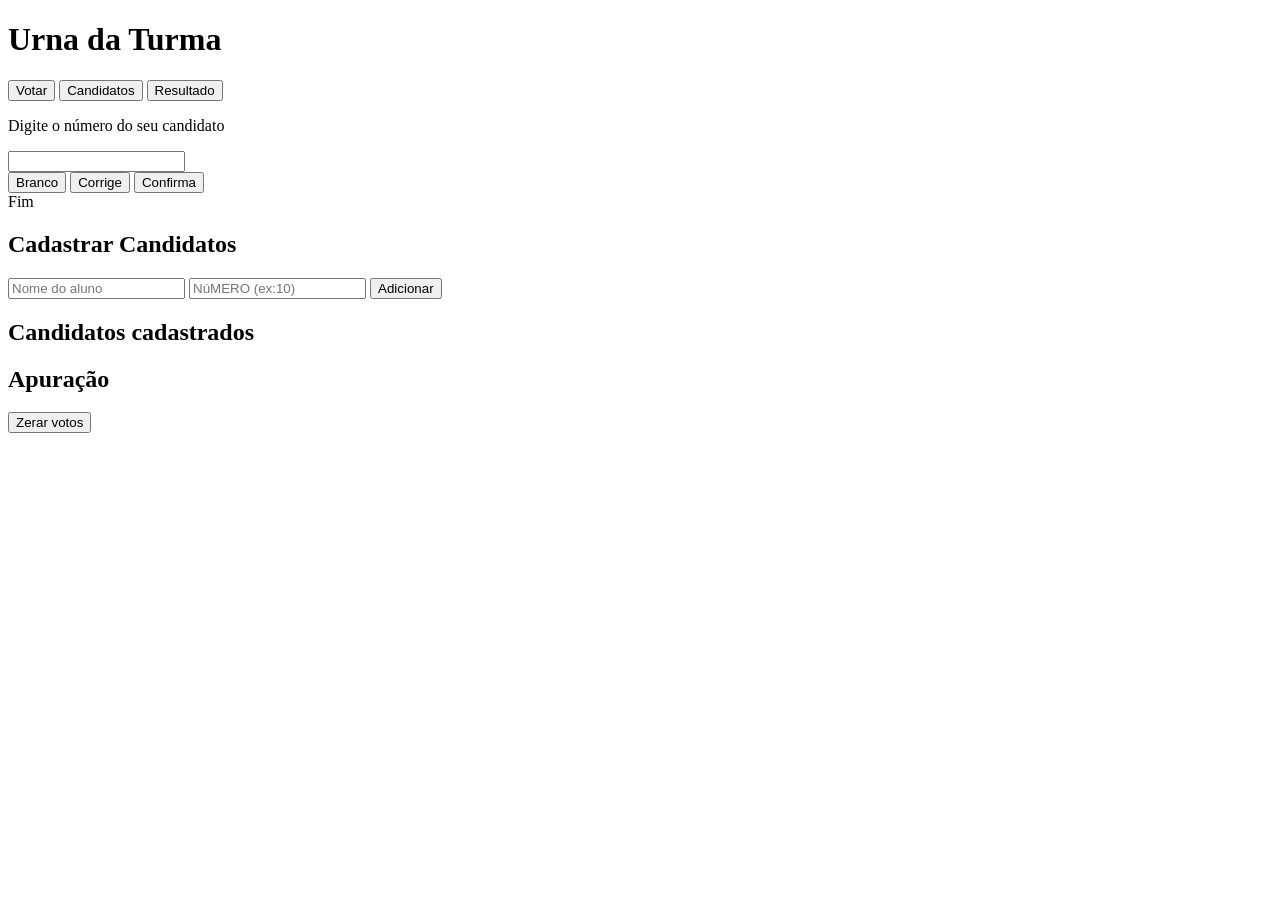
==== index.html @ 6e13bad3 "Primeiro commit: simulador de urna eletrônica" ====
<!DOCTYPE html>
<html lang="en">
<head>
    <meta charset="UTF-8">
    <meta name="viewport" content="width=device-width, initial-scale=1.0">
    <title>Urna</title>
</head>
<body>
    <header>
        <h1>Urna da Turma</h1>
        <nav>
           <button class="aba ativa" data-tela="votacao">Votar</button>
           <button class="aba" data-tela="candidatos">Candidatos</button>
           <button class="aba" data-tela="resultado">Resultado</button>
        </nav>
    </header>

    <main>
        <section id="votacao" class="tela ativa"></section>
        <div class="urna">
            <div class="visor">
            <p class="rotulo">Digite o número do seu candidato</p>
            <input type="text" id="numerovoto" maxlength="2" inputmode="numeric"  autocomplete="off">
            <div id="previa" class="previa"> 
        </div>

        <div class="botoes-urna">
            <button id="btnBranco" class="branco">Branco</button>
            <button id="btnCorrige" class="corrige">Corrige</button>
            <button id="btbConfirma" class="confirma">Confirma</button>            
        </div>
    </div>
    <div id="fim">Fim</div>
    <section id="candidatos" class="tela">
        <h2>Cadastrar Candidatos</h2>
        <form id="formCandidato">
            <input type="text" id="nomeCandidato" placeholder="Nome do aluno" required>
            <input type="text" id="numeroCandidato" placeholder="NúMERO (ex:10)" maxlength="2" inputmode="numeric">
            <button type="sumbit">Adicionar</button>
        </form>

        <h2>Candidatos cadastrados</h2>
        <ul id="listaCandidatos"></ul>
        </section>

        <section id="resultado" class="tela">
            <h2>Apuração</h2>
            <p id="totalVotos"></p>
            <div id="listaResultado"></div>
            <button id="btnZerar" class="perigo">Zerar votos</button>
        </section>
    </main>

        <script src = "./script.js"></script>
</body>
</html>
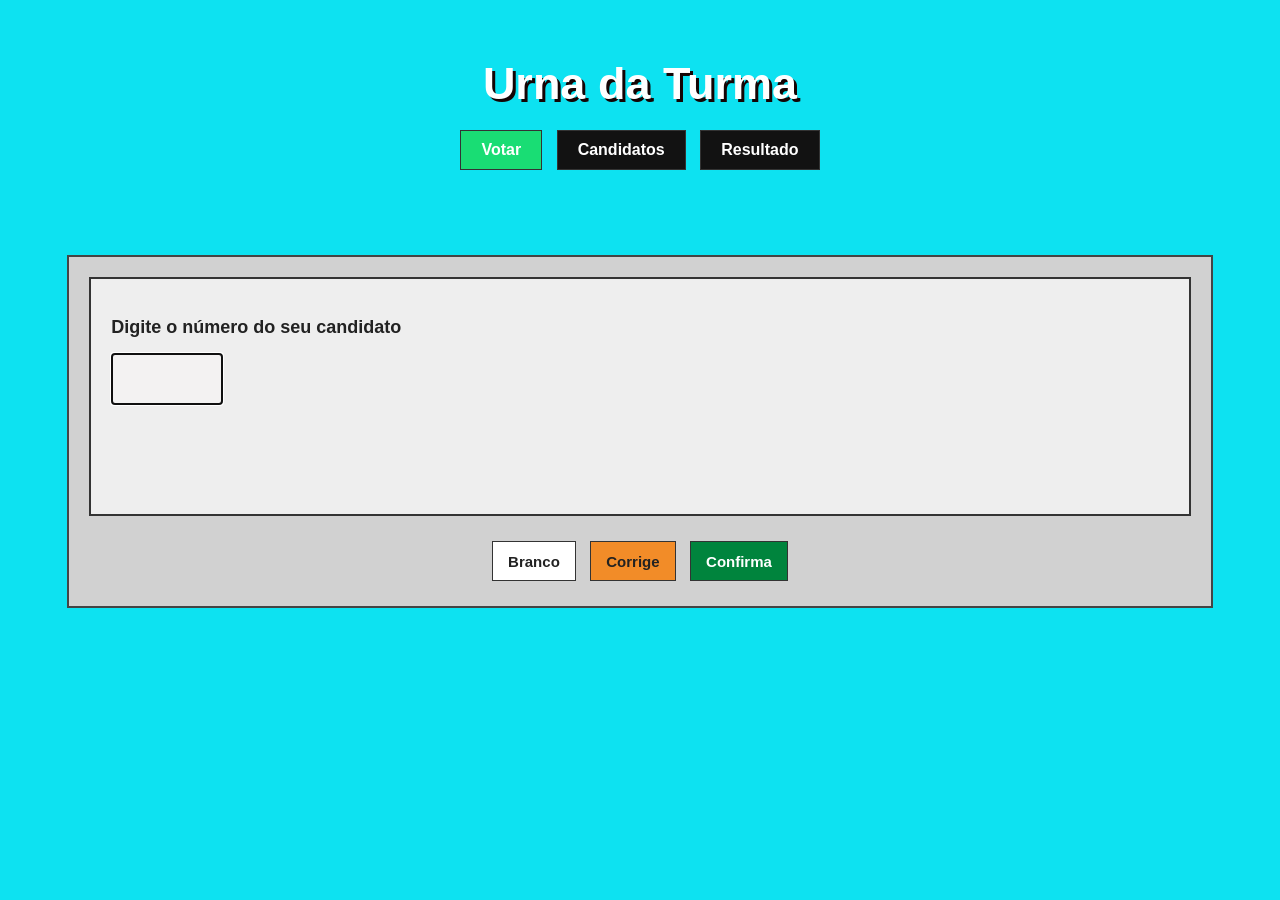
==== commit b6bcf27f: "Adiciona login, cadastro, style.css e reorganiza scripts na pasta JS" ====
--- a/index.html
+++ b/index.html
@@ -1,9 +1,10 @@
 <!DOCTYPE html>
-<html lang="en">
+<html lang="pt-BR">
 <head>
     <meta charset="UTF-8">
     <meta name="viewport" content="width=device-width, initial-scale=1.0">
     <title>Urna</title>
+    <link rel="stylesheet" href="./style.css">
 </head>
 <body>
     <header>
@@ -16,31 +17,37 @@
     </header>
 
     <main>
-        <section id="votacao" class="tela ativa"></section>
-        <div class="urna">
-            <div class="visor">
-            <p class="rotulo">Digite o número do seu candidato</p>
-            <input type="text" id="numerovoto" maxlength="2" inputmode="numeric"  autocomplete="off">
-            <div id="previa" class="previa"> 
-        </div>
 
-        <div class="botoes-urna">
-            <button id="btnBranco" class="branco">Branco</button>
-            <button id="btnCorrige" class="corrige">Corrige</button>
-            <button id="btbConfirma" class="confirma">Confirma</button>            
-        </div>
-    </div>
-    <div id="fim">Fim</div>
-    <section id="candidatos" class="tela">
-        <h2>Cadastrar Candidatos</h2>
-        <form id="formCandidato">
-            <input type="text" id="nomeCandidato" placeholder="Nome do aluno" required>
-            <input type="text" id="numeroCandidato" placeholder="NúMERO (ex:10)" maxlength="2" inputmode="numeric">
-            <button type="sumbit">Adicionar</button>
-        </form>
+        <section id="votacao" class="tela ativa">
+           
+            <div id="urna">
+                <div class="visor">
+                    <p class="rotulo">Digite o número do seu candidato</p>
+                    <input type="text" id="numerovoto" maxlength="2" inputmode="numeric" autocomplete="off">
+                    <div id="previa" class="previa"></div> 
+                </div>
 
-        <h2>Candidatos cadastrados</h2>
-        <ul id="listaCandidatos"></ul>
+                <div class="botoes-urna">
+                    <button id="btnBranco" class="branco">Branco</button>
+                    <button id="btnCorrige" class="corrige">Corrige</button>
+                    <button id="btnConfirma" class="confirma">Confirma</button>            
+                </div>
+            </div>
+
+            <div id="fim" style="display: none;"><h1>FIM</h1></div>
+        </section>
+
+        <section id="candidatos" class="tela">
+            <h2>Cadastrar Candidatos</h2>
+            <form id="formCandidato">
+                <input type="text" id="nomeCandidato" placeholder="Nome do aluno" required>
+                <input type="text" id="numeroCandidato" placeholder="NÚMERO (ex: 10)" maxlength="2" inputmode="numeric" required>
+            
+                <button type="submit">Adicionar</button>
+            </form>
+
+            <h2>Candidatos cadastrados</h2>
+            <ul id="listaCandidatos"></ul>
         </section>
 
         <section id="resultado" class="tela">
@@ -51,6 +58,8 @@
         </section>
     </main>
 
-        <script src = "./script.js"></script>
+    <script src="./JS/script.js"></script>
 </body>
-</html>+</html>
+
+
--- a/style.css
+++ b/style.css
@@ -0,0 +1,260 @@
+body {
+    background-color: #0de2f1;
+    color: rgb(238, 227, 227);
+    text-align: center;
+    font-family: Arial, Helvetica, sans-serif;
+}
+
+header {
+    padding: 20px;
+    margin-bottom: 20px;
+}
+
+h1 {
+    font-size: 45px;
+    font-weight: bold;
+    color: white;
+    margin-bottom: 15px;
+    text-shadow: 3px 3px 0px #140505;
+}
+
+h2 {
+    font-size: 25px;
+    margin: 20px 0;
+}
+
+nav {
+    margin-top: 15px;
+}
+
+.aba {
+    padding: 10px 20px;
+    margin: 5px;
+    border: 1px solid #333333;
+    background: #121212;
+    color: white;
+    font-size: 16px;
+    font-weight: bold;
+    cursor: pointer;
+    transition: 0.2s;
+}
+
+.aba:hover {
+    background: #333333;
+}
+
+.aba.ativa {
+    background: #19dd74;
+    color: white;
+}
+
+.tela {
+    display: none;
+    padding: 20px;
+}
+
+.tela.ativa {
+    display: block;
+}
+
+#urna {
+    width: 90%;
+    margin: 20px auto;
+    padding: 20px;
+    background: #d1d1d1;
+    border: 2px solid #444444;
+}
+
+.visor {
+    height: 195px;
+    padding: 20px;
+    margin-bottom: 20px;
+    background: #eeeeee;
+    border: 2px solid #333333;
+    color: #222222;
+    text-align: left;
+}
+
+.rotulo {
+    font-size: 18px;
+    font-weight: bold;
+    margin-bottom: 15px;
+}
+
+#numerovoto {
+    width: 100px;
+    height: 40px;
+    padding: 5px;
+    border: 1px solid #333333;
+    background: rgb(243, 242, 242);
+    color: #222222;
+    font-size: 24px;
+    text-align: center;
+}
+
+.previa {
+    margin-top: 15px;
+    font-size: 18px;
+    font-weight: bold;
+}
+
+.botoes-urna {
+    text-align: center;
+}
+
+.branco,
+.corrige,
+.confirma {
+    height: 40px;
+    padding: 10px 15px;
+    margin: 5px;
+    border: 1px solid #333333;
+    font-size: 15px;
+    font-weight: bold;
+    cursor: pointer;
+    transition: 0.2s;
+}
+
+.branco {
+    background: #FFFFFF;
+    color: #222222;
+}
+
+.corrige {
+    background: #F28C28;
+    color: #222222;
+}
+
+.confirma {
+    background: #00843D;
+    color: white;
+}
+
+.branco:hover {
+    background: #eeeeee;
+}
+
+.corrige:hover {
+    background: #e67e18;
+}
+
+.confirma:hover {
+    background: #006b31;
+}
+
+#fim {
+    margin: 20px auto;
+    padding: 30px;
+    background: #eeeeee;
+    color: #222222;
+    border: 2px solid #333333;
+}
+
+#fim h1 {
+    color: #222222;
+    text-shadow: none;
+}
+
+#formCandidato {
+    margin: 20px auto;
+}
+
+#nomeCandidato,
+#numeroCandidato {
+    padding: 10px;
+    margin: 5px;
+    border: 1px solid #333333;
+    font-size: 16px;
+}
+
+#formCandidato button {
+    padding: 10px 20px;
+    margin: 5px;
+    border: 1px solid #333333;
+    background: #00843D;
+    color: white;
+    font-size: 16px;
+    font-weight: bold;
+    cursor: pointer;
+}
+
+#formCandidato button:hover {
+    background: #006b31;
+}
+
+#listaCandidatos {
+    width: 80%;
+    margin: 20px auto;
+    list-style: none;
+}
+
+#listaCandidatos li {
+    padding: 12px;
+    margin: 8px;
+    background: #eeeeee;
+    color: #222222;
+    border: 1px solid #444444;
+}
+
+
+#totalVotos {
+    margin: 15px;
+    font-size: 20px;
+    font-weight: bold;
+}
+
+#listaResultado {
+    width: 80%;
+    margin: 20px auto;
+}
+
+#listaResultado .item-resultado {
+    padding: 12px;
+    margin: 8px;
+    background: #eeeeee;
+    color: #222222;
+    border: 1px solid #444444;
+}
+
+.perigo {
+    padding: 10px 20px;
+    margin: 15px;
+    border: 1px solid #333333;
+    background: #e00000;
+    color: white;
+    font-size: 16px;
+    font-weight: bold;
+    cursor: pointer;
+}
+
+.perigo:hover {
+    background: #b00000;
+}
+
+#listaCandidatos li button {
+    padding: 8px 12px;
+    margin-left: 10px;
+    background: #e00000;
+    color: white;
+    border: 1px solid #333333;
+    font-size: 14px;
+    cursor: pointer;
+}
+
+.barra {
+    height: 20px;
+    background: #f8f8f8;
+    border: 1px solid #444444;
+}
+
+.barra div {
+    height: 20px;
+    background: #0af116;
+}
+
+
+
+
+
+
+
